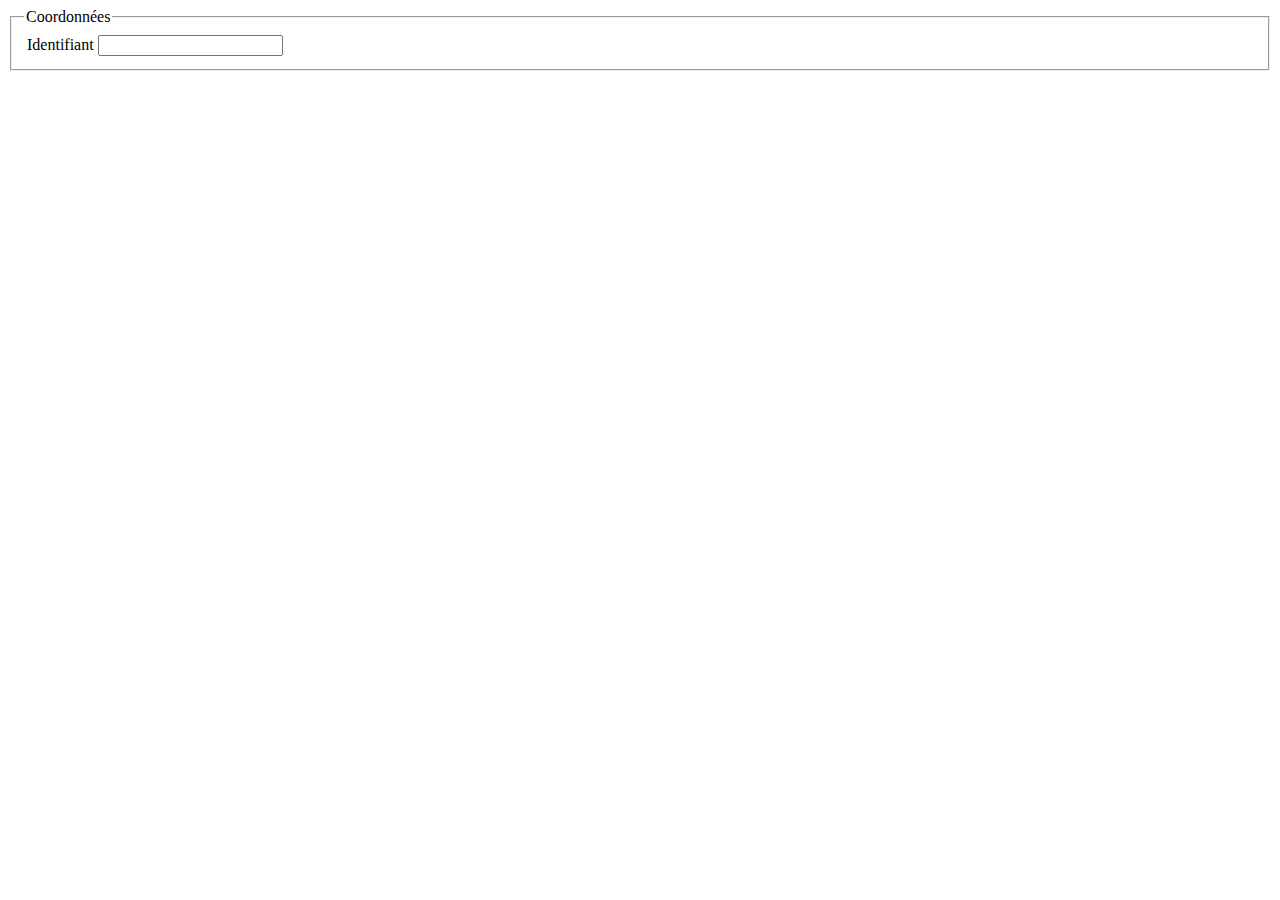
==== 10-html-formulaire/index.html @ 4a51b2cd "Commit des premiers exercices (0-9)" ====
<!DOCTYPE html>
<html>
<head>
<meta charset="utf-8">
<title>application01</title>
</head>
<body>
    <div width="100px">
    <fieldset width="100px">
        <legend>Coordonnées</legend>
         <form>
             <table>
                <!-- Exemple de champs -->
                 <tr>
                     <td><label>Identifiant</label></td>
                      <td><input type="text" name="identifiant"></td>
                 </tr>
                 <!-- Continuez ici -->
             </table>
         </form>
    </fieldset>
</div>
    </body>
</div>
</html>
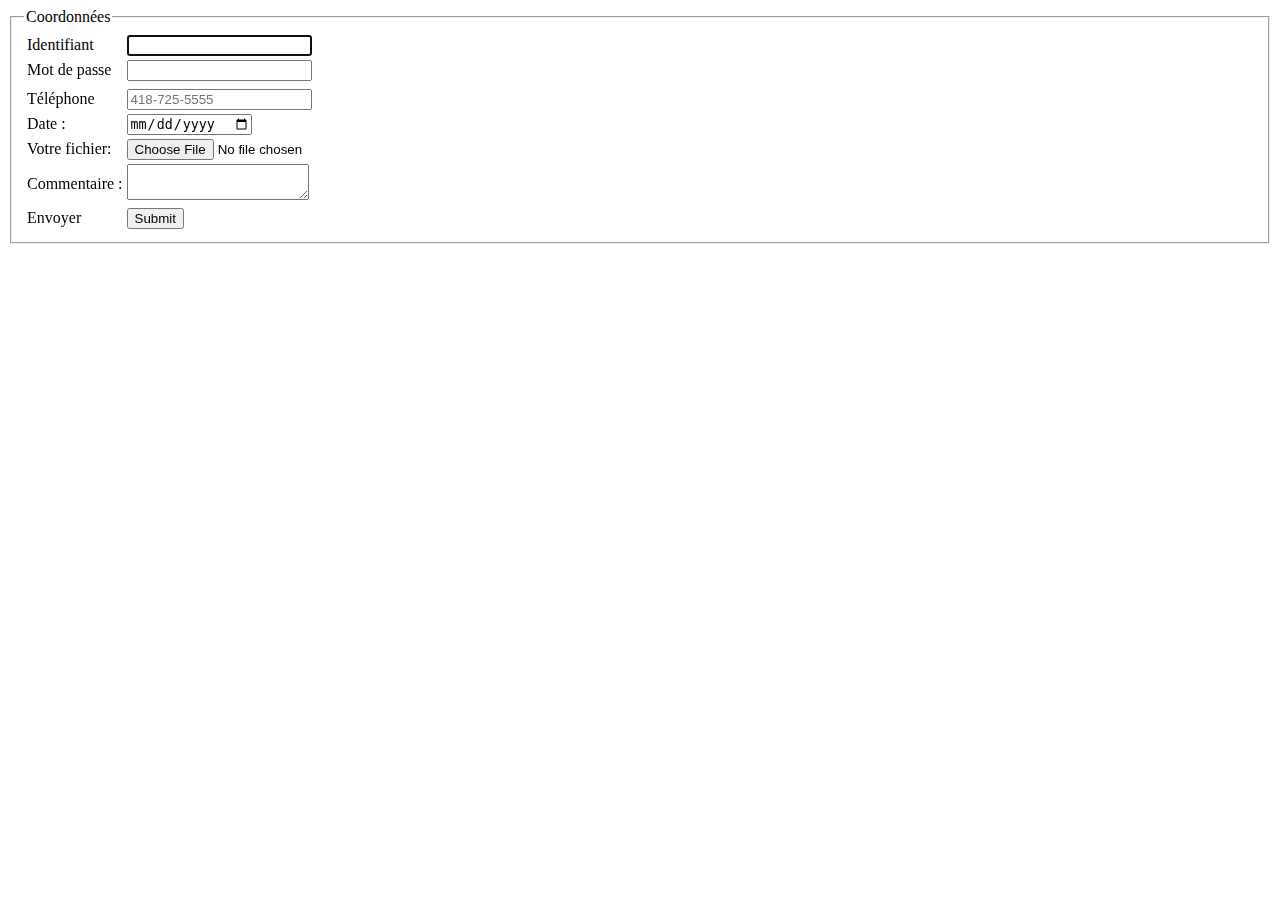
==== commit c72c23d1: "Envoie de l'exercice 10 complété" ====
--- a/10-html-formulaire/index.html
+++ b/10-html-formulaire/index.html
@@ -8,14 +8,41 @@
     <div width="100px">
     <fieldset width="100px">
         <legend>Coordonnées</legend>
-         <form>
+         <form method="post">
              <table>
                 <!-- Exemple de champs -->
                  <tr>
                      <td><label>Identifiant</label></td>
-                      <td><input type="text" name="identifiant"></td>
+                      <td><input type="text" name="identifiant" autofocus></td>
                  </tr>
                  <!-- Continuez ici -->
+                 <tr>
+                    <td><label>Mot de passe</label></td>
+                    <td><input type="password" name="passWord"></td>
+                 </tr>
+                 <tr>
+                     <td><input type="hidden" name="operations"></td>
+                </tr>
+                 <tr>
+                    <td><label>Téléphone</label></td>
+                    <td><input type="tel" name="Téléphone" pattern="[0-9]{3}-[0-9]{3}-[0-9]{4}" placeholder="418-725-5555"></td>
+                 </tr>
+                 <tr>
+                    <td><label>Date : </label></td>
+                    <td><input type="date" name="date"></td>
+                 </tr>
+                 <tr>
+                    <td><label>Votre fichier:</label></td>
+                    <td><input type="file" name="fichier" src="index.html"></td>
+                 </tr>
+                 <tr>
+                    <td><label>Commentaire :</label></td>
+                    <td><textarea></textarea> </td>
+                 </tr>
+                 <tr>
+                    <td><label>Envoyer</label></td>
+                    <td><input type="submit" name="boutonEnvoyer"> </td>
+                 </tr>
              </table>
          </form>
     </fieldset>
